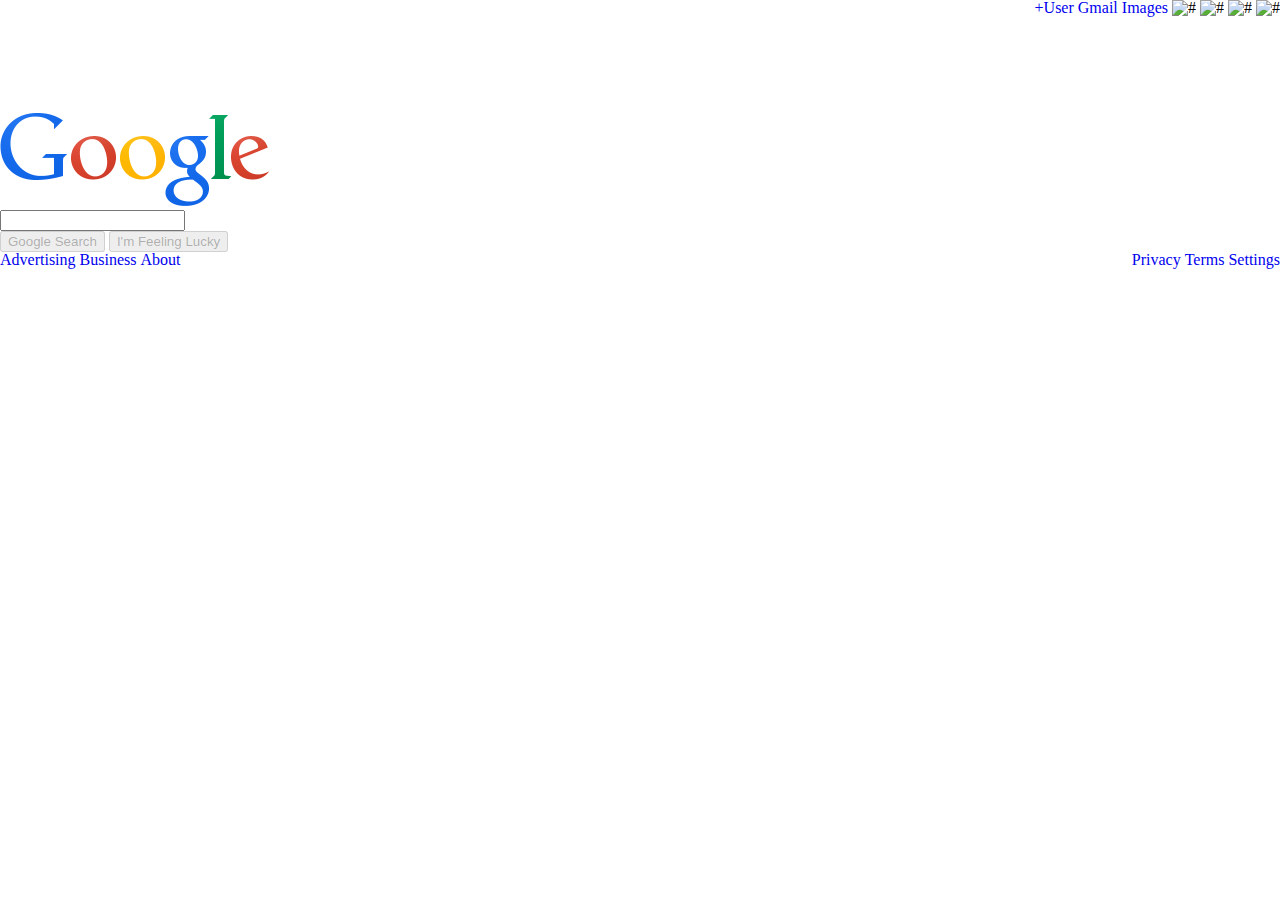
==== google_site/index.html @ 79062686 "2.4.15" ====
<!DOCTYPE html>
<html lang="en">
<head>
 <meta charset="utf-8">
 <title>Google</title>
 <link rel="stylesheet" type="text/css" href="css/reset.css">
 <link rel="stylesheet" type="text/css" href="css/googsite.css">
</head>
<body>

 <header>
  <ul>
   <li><a href="#">+User</a></li>
   <li><a href="#">Gmail</a></li>
   <li><a href="#">Images</a></li>
   <li><img src="#" href="#" alt="#"></li>
   <li><img src="#" href="#" alt="#"></li>
   <li><img src="#" href="#" alt="#"></li>
   <li><img src="#" href="#" alt="#"></li>
  </ul>
 </header>
 
 <img id="logo" src=logo11w.png alt="Google.com">
 <input id="search" type="text">
 <div id="butts">
 <button type="submit" value="submit" name="subsearch" disabled="true">Google Search</button>
 <button type="submit" value="submit" name="lucky" disabled="true">I'm Feeling Lucky</button>
 </div>
 
 <footer>
  <ul id="fleft">
   <li><a href="#">Advertising</a></li>
   <li><a href="#">Business</a></li>
   <li><a href="#">About</a></li>
  </ul>
  <ul id="fright">
   <li><a href="#">Privacy</a></li>
   <li><a href="#">Terms</a></li>
   <li><a href="#">Settings</a></li>
  </ul>
 </footer>
 
</body>
</html>
---- google_site/css/googsite.css ----
header {
	float: right;
}

header ul li {
	display: inline;
}
header ul a {
	text-decoration: none;
}

footer {
	clear: all;
}

#logo {
	height: 95px;
	width: 269px;
	padding-top:112px;
	clear: both;
}

input {
	display: block;
	clear: both;
}

#butts {
	clear: both;
}

#fright {
	float: right;
}

#fleft {
	float: left;
}

footer {
}

footer ul a {
	text-decoration: none;
}

footer ul li {
	display: inline;
}
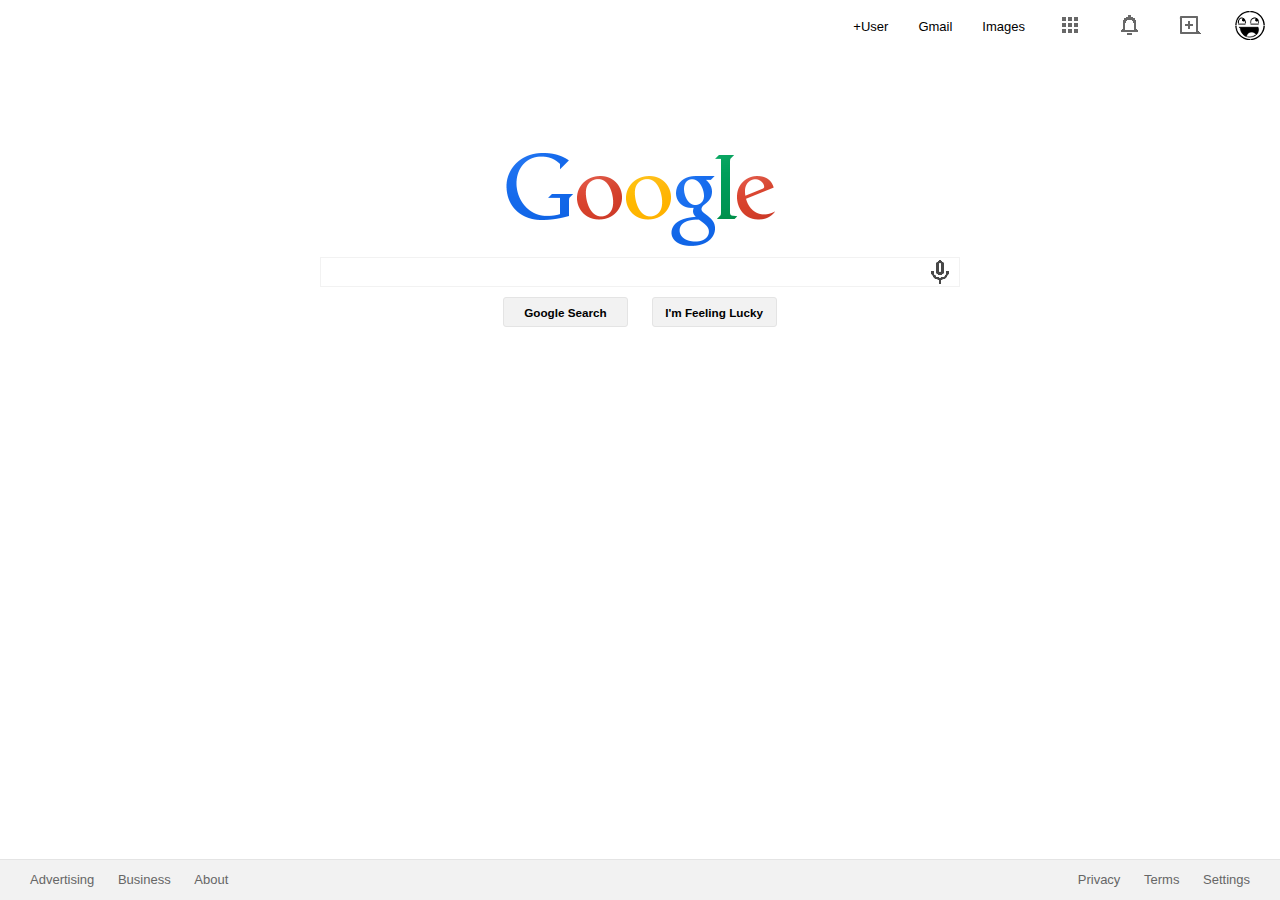
==== commit 6045eecb: "2.6.15" ====
--- a/google_site/index.html
+++ b/google_site/index.html
@@ -9,22 +9,28 @@
 <body>
 
  <header>
-  <ul>
+  <ul id="head">
    <li><a href="#">+User</a></li>
    <li><a href="#">Gmail</a></li>
    <li><a href="#">Images</a></li>
-   <li><img src="#" href="#" alt="#"></li>
-   <li><img src="#" href="#" alt="#"></li>
-   <li><img src="#" href="#" alt="#"></li>
-   <li><img src="#" href="#" alt="#"></li>
+   <li><a href="#"><img src="Options.png" alt="Options"></a></li>
+   <li><a href="#"><img src="Note.png" alt="Notifications"></a></li>
+   <li><a href="#"><img src="Gplus.png" alt="Google+"></a></li>
+   <li><a href="#"><img src="smile.png" alt="User Account"></a></li>
   </ul>
  </header>
  
+ <div id="cblock">
  <img id="logo" src=logo11w.png alt="Google.com">
- <input id="search" type="text">
+ <form action="#" method="get" id="search">
+ <input id="searchbar" type="search" name="query">
  <div id="butts">
- <button type="submit" value="submit" name="subsearch" disabled="true">Google Search</button>
- <button type="submit" value="submit" name="lucky" disabled="true">I'm Feeling Lucky</button>
+     <p>
+ <button type="submit" value="submit" name="subsearch" disabled="false">Google Search</button>
+ <button type="submit" value="submit" name="lucky" disabled="false">I'm Feeling Lucky</button>
+     </p>
+ </div>
+ </form>
  </div>
  
  <footer>
--- a/google_site/css/googsite.css
+++ b/google_site/css/googsite.css
@@ -1,49 +1,124 @@
+body {
+    font-family: arial, sans-serif;
+    font-size: small;
+}
+
 header {
 	float: right;
+    height: 40px;
+    width: 100%;
+}
+
+#head {
+    position: relative;
+    float: right;
+    height: 40px;
+    padding-top: 10px;
 }
 
 header ul li {
-	display: inline;
+	display: table-cell;
+    vertical-align: middle;
+    padding-left: 15px;
+    padding-right: 15px;
 }
+
 header ul a {
 	text-decoration: none;
-}
-
-footer {
-	clear: all;
+    color: black;
+    position: relative;
 }
 
 #logo {
+    display: block;
 	height: 95px;
 	width: 269px;
 	padding-top:112px;
 	clear: both;
+    margin-right: auto;
+    margin-left: auto;
 }
 
 input {
 	display: block;
 	clear: both;
+    margin: 10px;
+    margin-right: auto;
+    margin-left: auto;
+    width: 50%;
+    height: 30px;
+    border: #f2f2f2 solid 1px;
 }
 
-#butts {
+input:hover {
+    border-color: #686868;
+    box-shadow: none;
+}
+
+input:focus {
+    border-color: aqua;
+    box-shadow: none;
+}
+
+input[type="search"] {
+    background: url(mic.gif) no-repeat right 10px center;
+}
+
+#butts p {
 	clear: both;
+    height: 32px;
+    width: 294px;
+    margin-left: auto;
+    margin-right: auto;
+}
+
+button {
+    font-weight: bold;
+    font-size: 0.9em;
+    color: black;
+    background-color: #f2f2f2;
+    border: #e4e4e4 solid 1px;
+    border-radius: 3px;
+    height: 30px;
+    width: 125px;
+    margin-right: 10px;
+    margin-left: 10px;    
+}
+
+button:hover {
+       
 }
 
 #fright {
+    position: relative;
 	float: right;
+    padding-right: 20px;
 }
 
 #fleft {
+    position: relative;
 	float: left;
+    padding-left: 20px;
 }
 
 footer {
+    display: block;
+    position: absolute;
+    bottom: 0px;
+    height: 40px;
+    width: 100%;
+    background-color: #f2f2f2;
+    border-top: #e4e4e4 solid 1px;
 }
 
 footer ul a {
 	text-decoration: none;
+    color: #666;
+    padding-right: 10px;
+    padding-left: 10px;
 }
 
 footer ul li {
 	display: inline;
+    line-height: 40px;
 }